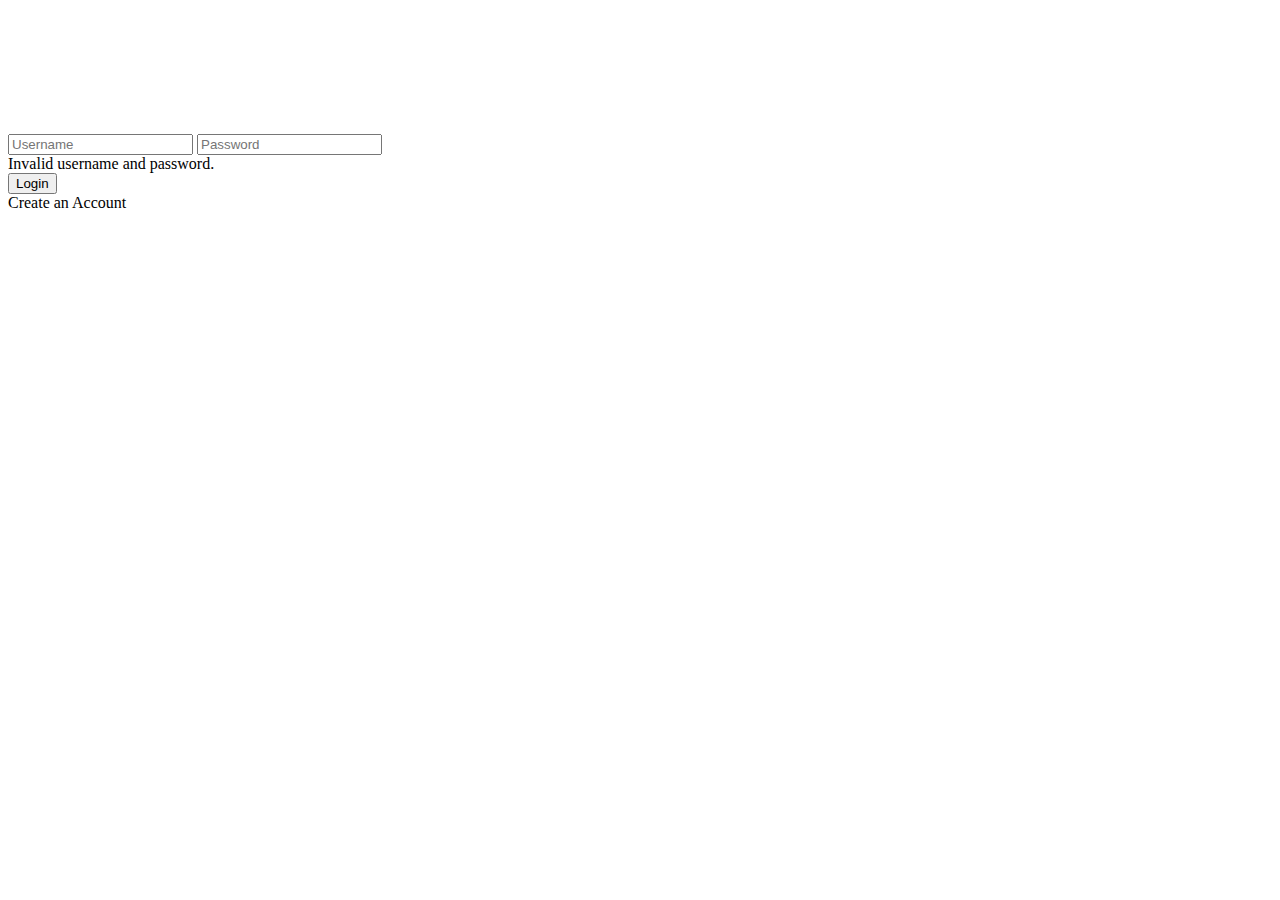
==== src/main/resources/templates/login.html @ d66ddb46 "login and register done" ====
<!DOCTYPE html>
<html lang="en" xmlns:th="http://www.thymeleaf.org">

<head>
    <meta charset="UTF-8">
    <meta name="viewport" content="width=device-width, initial-scale=1, shrink-to-fit=no">
    <link rel="stylesheet" href="https://stackpath.bootstrapcdn.com/bootstrap/4.2.1/css/bootstrap.min.css" integrity="sha384-GJzZqFGwb1QTTN6wy59ffF1BuGJpLSa9DkKMp0DgiMDm4iYMj70gZWKYbI706tWS" crossorigin="anonymous">

    <title>Bookstore Application</title>
</head>

<body>
    <div class="container">
        <br><br><br><br><br><br>

        <div class="row">
            <div class="col" style="text-align:right">
                <img th:src="@{images/img_books.png}" alt="">
            </div>

            <div class="col-md-7">
                <form th:action="@{/auth}"
                        th:object="${user}" method="POST">

                    <input type="text" th:field="*{username}"
                            class="form-control mb-4 col-6" placeholder="Username" required>

                    <input type="password" th:field="*{password}"
                           class="form-control mb-3 col-6" placeholder="Password" required>

                    <div th:if="${param.error}" class="text-danger font-weight-light mb-2">
                        Invalid username and password.
                    </div>

                    <button type="submit" class="btn btn-info mb-2">Login</button>

                </form>

                <a th:href="@{/register}">Create an Account</a>

            </div>
        </div>
    </div>
</body>
</html>
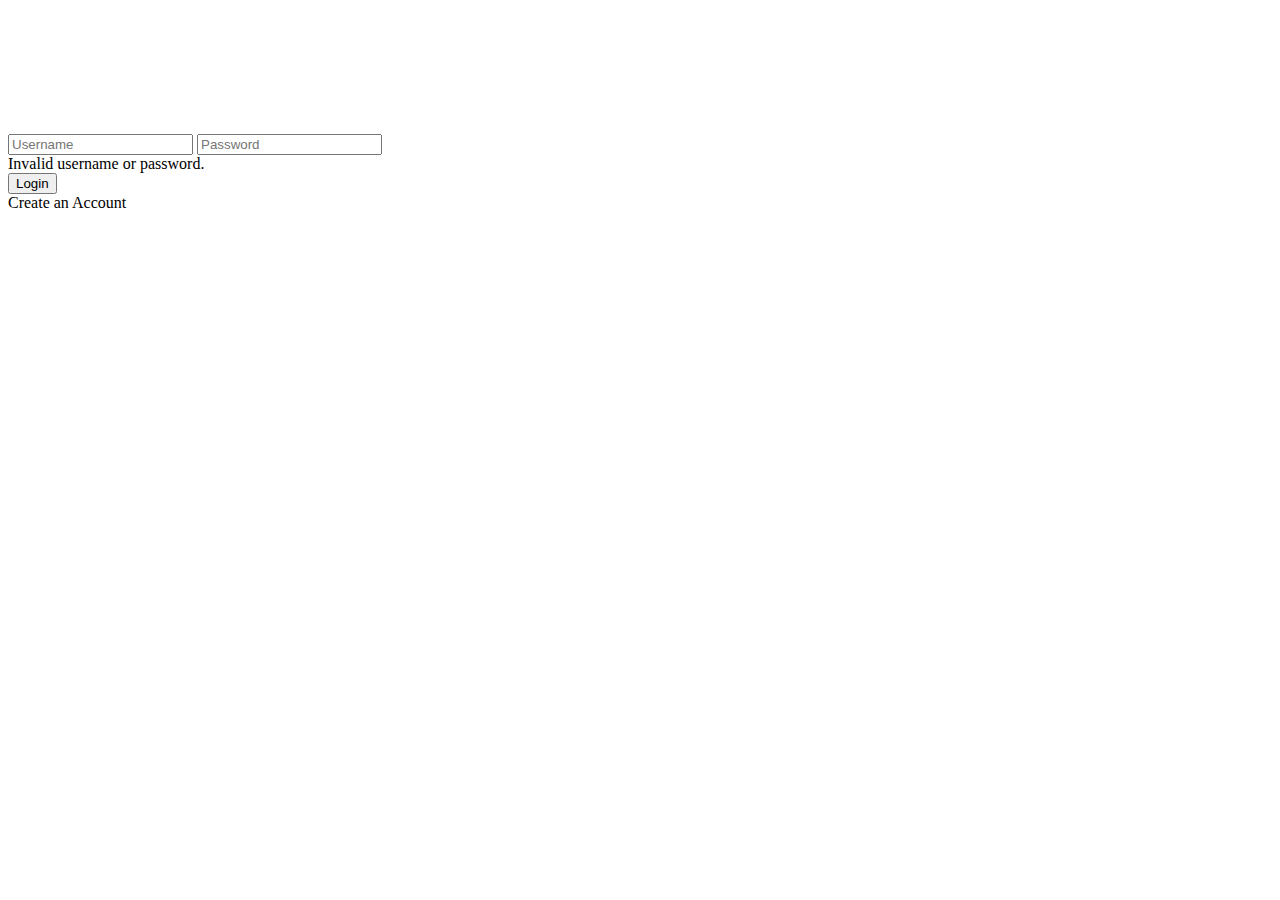
==== commit 6528ead2: "Implemented new homepage.html" ====
--- a/src/main/resources/templates/login.html
+++ b/src/main/resources/templates/login.html
@@ -29,7 +29,7 @@
                            class="form-control mb-3 col-6" placeholder="Password" required>
 
                     <div th:if="${param.error}" class="text-danger font-weight-light mb-2">
-                        Invalid username and password.
+                        Invalid username or password.
                     </div>
 
                     <button type="submit" class="btn btn-info mb-2">Login</button>
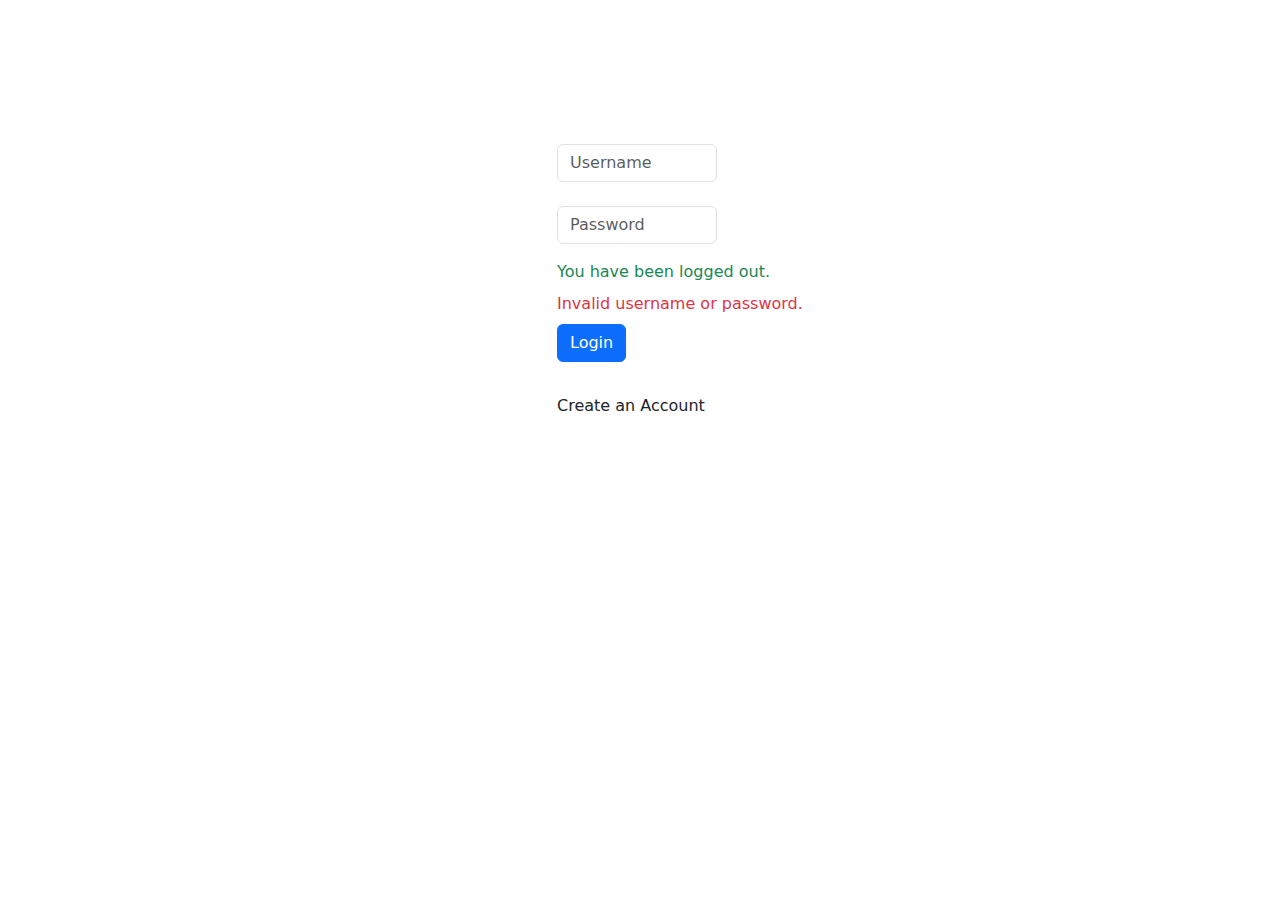
==== commit 36604e9d: "BIG UPDATE" ====
--- a/src/main/resources/templates/login.html
+++ b/src/main/resources/templates/login.html
@@ -4,12 +4,15 @@
 <head>
     <meta charset="UTF-8">
     <meta name="viewport" content="width=device-width, initial-scale=1, shrink-to-fit=no">
-    <link rel="stylesheet" href="https://stackpath.bootstrapcdn.com/bootstrap/4.2.1/css/bootstrap.min.css" integrity="sha384-GJzZqFGwb1QTTN6wy59ffF1BuGJpLSa9DkKMp0DgiMDm4iYMj70gZWKYbI706tWS" crossorigin="anonymous">
+    <link href="https://cdn.jsdelivr.net/npm/bootstrap@5.3.3/dist/css/bootstrap.min.css" rel="stylesheet" integrity="sha384-QWTKZyjpPEjISv5WaRU9OFeRpok6YctnYmDr5pNlyT2bRjXh0JMhjY6hW+ALEwIH" crossorigin="anonymous">
+    <script src="https://cdn.jsdelivr.net/npm/bootstrap@5.3.3/dist/js/bootstrap.bundle.min.js" integrity="sha384-YvpcrYf0tY3lHB60NNkmXc5s9fDVZLESaAA55NDzOxhy9GkcIdslK1eN7N6jIeHz" crossorigin="anonymous"></script>
+
 
     <title>Bookstore Application</title>
 </head>
 
 <body>
+
     <div class="container">
         <br><br><br><br><br><br>
 
@@ -19,27 +22,34 @@
             </div>
 
             <div class="col-md-7">
-                <form th:action="@{/auth}"
+                <form th:action="@{/login}"
                         th:object="${user}" method="POST">
 
-                    <input type="text" th:field="*{username}"
-                            class="form-control mb-4 col-6" placeholder="Username" required>
+                    <input type="text" name="username"
+                            class="form-control mb-4 col-6 w-25" placeholder="Username" required>
 
-                    <input type="password" th:field="*{password}"
-                           class="form-control mb-3 col-6" placeholder="Password" required>
+                    <input type="password" name="password"
+                           class="form-control mb-3 col-6 w-25" placeholder="Password" required>
+
+                    <div th:if="${param.logout}" class="text-success font-weight-light mb-2">
+                        You have been logged out.
+                    </div>
 
                     <div th:if="${param.error}" class="text-danger font-weight-light mb-2">
                         Invalid username or password.
                     </div>
 
-                    <button type="submit" class="btn btn-info mb-2">Login</button>
+                    <button type="submit" class="btn btn-primary mb-2">Login</button>
 
                 </form>
+
+                <br>
 
                 <a th:href="@{/register}">Create an Account</a>
 
             </div>
         </div>
     </div>
+
 </body>
 </html>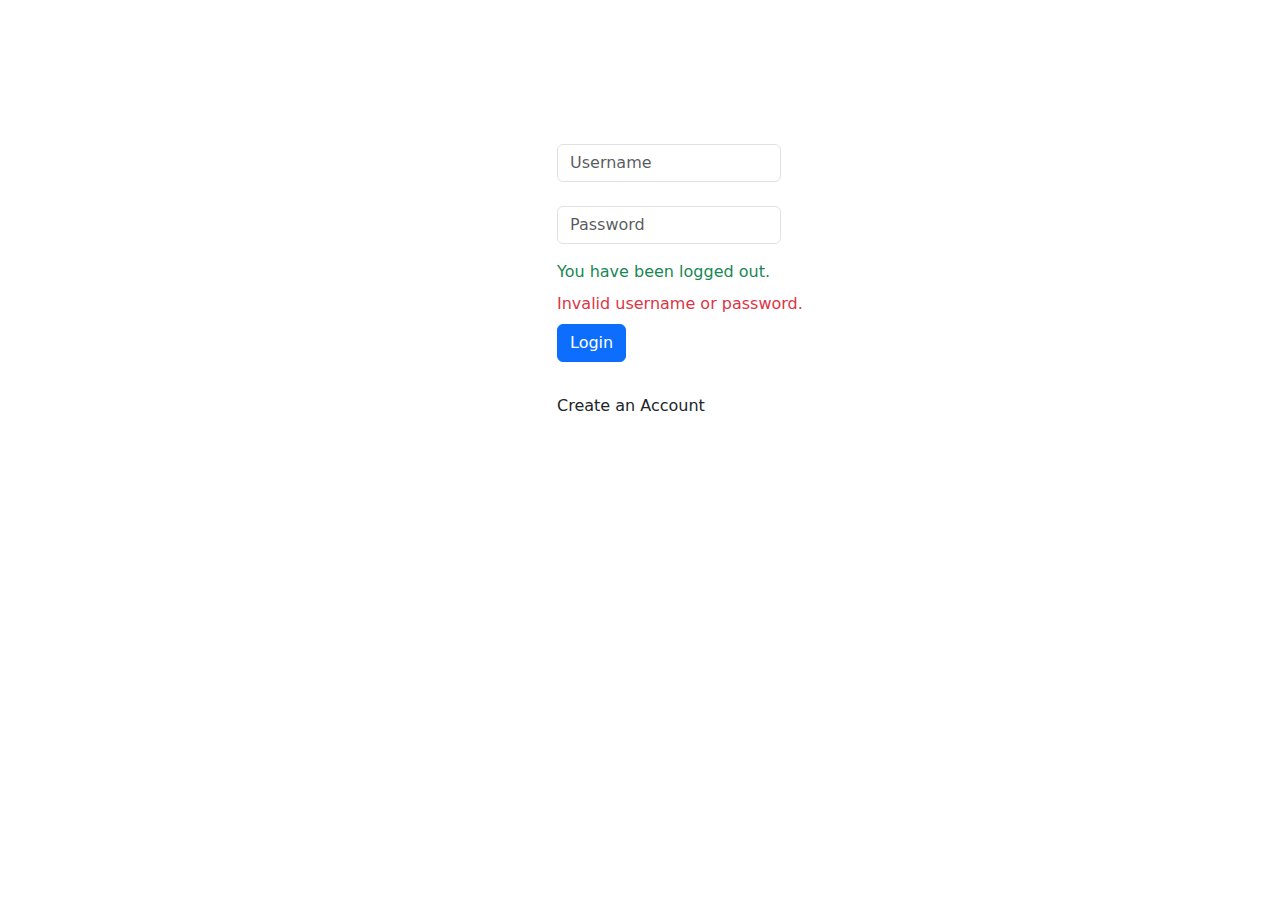
==== commit b740eecc: "Front-end Update" ====
--- a/src/main/resources/templates/login.html
+++ b/src/main/resources/templates/login.html
@@ -6,9 +6,10 @@
     <meta name="viewport" content="width=device-width, initial-scale=1, shrink-to-fit=no">
     <link href="https://cdn.jsdelivr.net/npm/bootstrap@5.3.3/dist/css/bootstrap.min.css" rel="stylesheet" integrity="sha384-QWTKZyjpPEjISv5WaRU9OFeRpok6YctnYmDr5pNlyT2bRjXh0JMhjY6hW+ALEwIH" crossorigin="anonymous">
     <script src="https://cdn.jsdelivr.net/npm/bootstrap@5.3.3/dist/js/bootstrap.bundle.min.js" integrity="sha384-YvpcrYf0tY3lHB60NNkmXc5s9fDVZLESaAA55NDzOxhy9GkcIdslK1eN7N6jIeHz" crossorigin="anonymous"></script>
+    <link rel="icon" th:href="@{images/site_icon.png}" href="http://example.com/favicon.ico" />
 
 
-    <title>Bookstore Application</title>
+    <title>Login Screen</title>
 </head>
 
 <body>
@@ -26,10 +27,10 @@
                         th:object="${user}" method="POST">
 
                     <input type="text" name="username"
-                            class="form-control mb-4 col-6 w-25" placeholder="Username" required>
+                            class="form-control mb-4 col-6" style="width: 35%" placeholder="Username" required>
 
                     <input type="password" name="password"
-                           class="form-control mb-3 col-6 w-25" placeholder="Password" required>
+                           class="form-control mb-3 col-6" style="width: 35%" placeholder="Password" required>
 
                     <div th:if="${param.logout}" class="text-success font-weight-light mb-2">
                         You have been logged out.
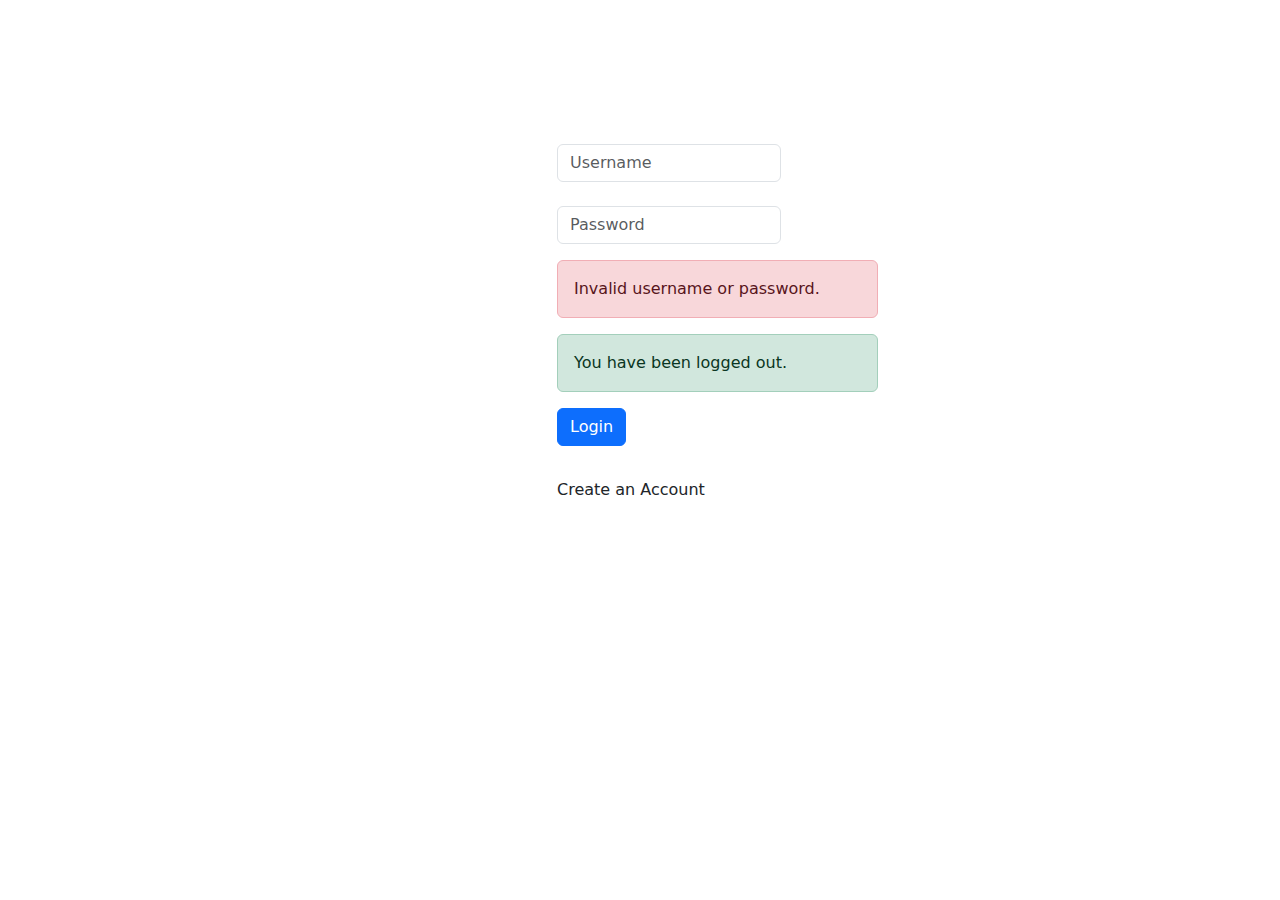
==== commit 4d7d8ca0: "messages implemented finally" ====
--- a/src/main/resources/templates/login.html
+++ b/src/main/resources/templates/login.html
@@ -6,8 +6,8 @@
     <meta name="viewport" content="width=device-width, initial-scale=1, shrink-to-fit=no">
     <link href="https://cdn.jsdelivr.net/npm/bootstrap@5.3.3/dist/css/bootstrap.min.css" rel="stylesheet" integrity="sha384-QWTKZyjpPEjISv5WaRU9OFeRpok6YctnYmDr5pNlyT2bRjXh0JMhjY6hW+ALEwIH" crossorigin="anonymous">
     <script src="https://cdn.jsdelivr.net/npm/bootstrap@5.3.3/dist/js/bootstrap.bundle.min.js" integrity="sha384-YvpcrYf0tY3lHB60NNkmXc5s9fDVZLESaAA55NDzOxhy9GkcIdslK1eN7N6jIeHz" crossorigin="anonymous"></script>
-    <link rel="icon" th:href="@{images/site_icon.png}" href="http://example.com/favicon.ico" />
-
+    <link rel="icon" th:href="@{images/site_icon.png}"/>
+    <script src="https://ajax.googleapis.com/ajax/libs/jquery/3.7.1/jquery.min.js"></script>
 
     <title>Login Screen</title>
 </head>
@@ -19,7 +19,7 @@
 
         <div class="row">
             <div class="col" style="text-align:right">
-                <img th:src="@{images/img_books.png}" alt="">
+                <img th:src="@{images/img_books.png}">
             </div>
 
             <div class="col-md-7">
@@ -32,12 +32,12 @@
                     <input type="password" name="password"
                            class="form-control mb-3 col-6" style="width: 35%" placeholder="Password" required>
 
-                    <div th:if="${param.logout}" class="text-success font-weight-light mb-2">
-                        You have been logged out.
+                    <div th:if="${param.error}" class="alert alert-danger" style="width: 50%;">
+                        Invalid username or password.
                     </div>
 
-                    <div th:if="${param.error}" class="text-danger font-weight-light mb-2">
-                        Invalid username or password.
+                    <div th:if="${param.logout}" class="alert alert-success" style="width: 50%;">
+                        You have been logged out.
                     </div>
 
                     <button type="submit" class="btn btn-primary mb-2">Login</button>
@@ -53,4 +53,13 @@
     </div>
 
 </body>
+
+<script>
+    window.setTimeout(function(){
+        $(".alert").fadeTo(500, 0).slideUp(500, function(){
+            $(this).remove();
+        });
+    }, 4000);
+</script>
+
 </html>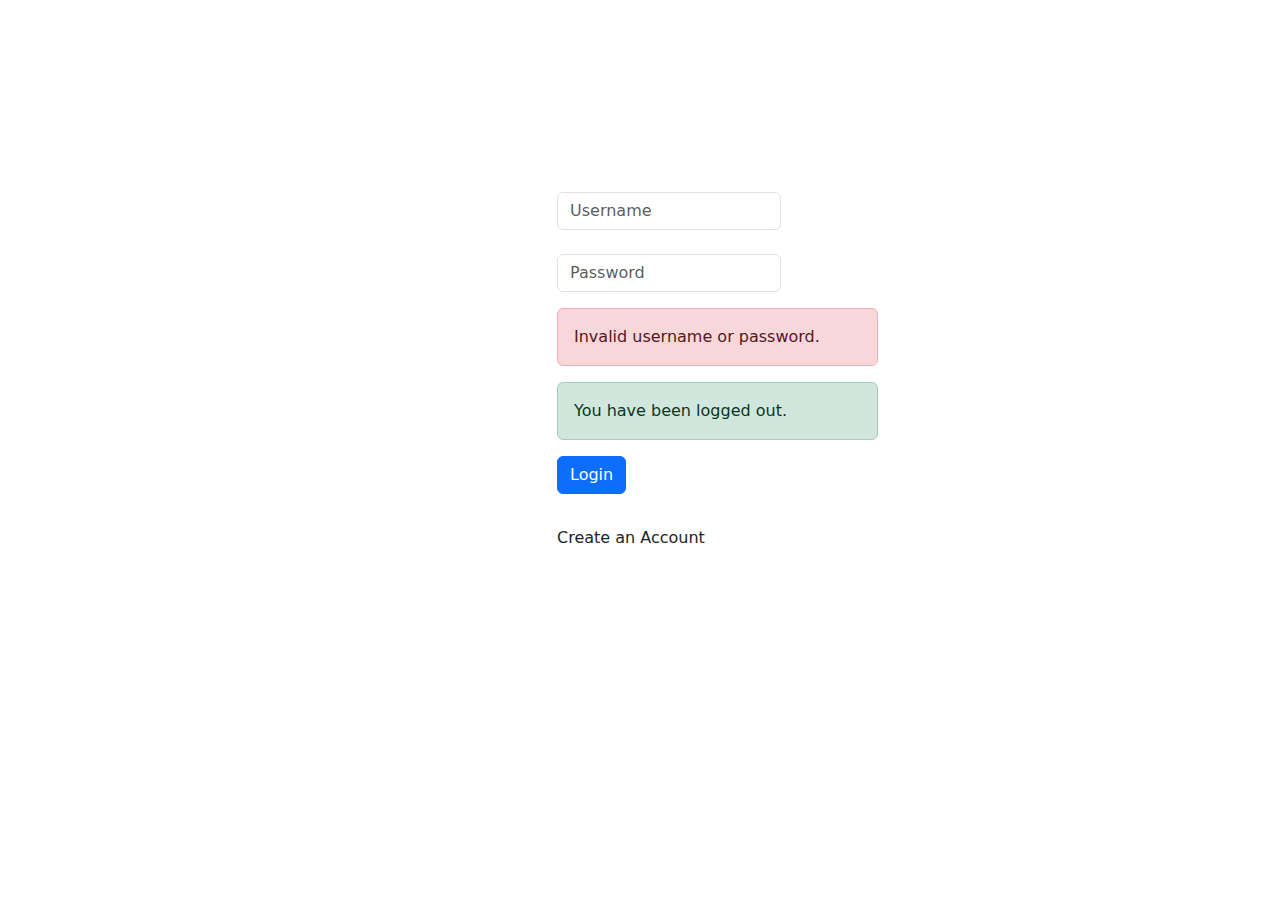
==== commit 102a10fb: "Front-end Fixes" ====
--- a/src/main/resources/templates/login.html
+++ b/src/main/resources/templates/login.html
@@ -15,10 +15,10 @@
 <body>
 
     <div class="container">
-        <br><br><br><br><br><br>
+        <br><br><br><br><br><br><br><br>
 
         <div class="row">
-            <div class="col" style="text-align:right">
+            <div class="col text-right d-none d-md-block" style="text-align:right">
                 <img th:src="@{images/img_books.png}">
             </div>
 
